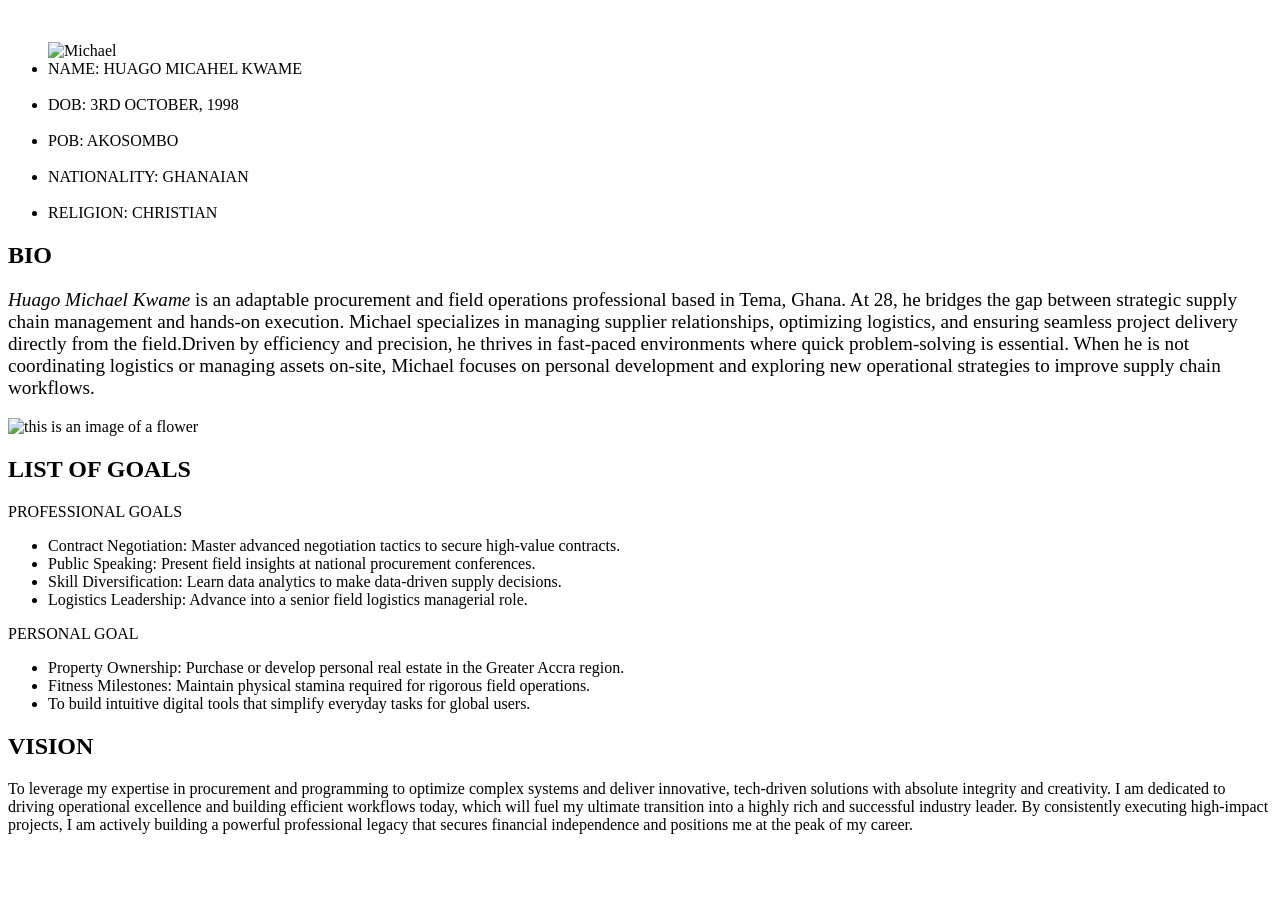
==== index.html @ 263546ea "Add files via upload" ====
<!DOCTYPE html>
<html lang="en">
    <head>
        <meta charset="UTF-8">
        <meta name="viewport" content="width=device-width, initial-scale=1.0">
        <title>HUAGO MICHAEL</title>
        <style>
     
             .centered-image {
                display: inline;
                margin-right: 95%;
                margin-left: 0%;
                width: 15%;
             }
             .standing-image {
                display:inline;
                margin-right:95%;
                margin-left:auto;
                width: 20%;

             }
       
        </style>  
        <style>
         .image-item {
            display: inline-flex;
            content:"";
            background-image: url(profile.jpeg);
  list-style: none;
}

.image-item img {
  width: 150px;
  

}
        </style> 
    
     </head>
    <body>
        
        </section>
        <section>
              
            <br>
        <DIv >
            <ul >
                <li class="image-item"><img src="profile.jpeg" alt="Michael" sizes=""></li>
                <li >NAME:   HUAGO MICAHEL KWAME</li>
                <br>
                <LI>DOB:    3RD OCTOBER, 1998</LI>
                <br>
                <LI>POB:    AKOSOMBO</LI>
                <br>
                <LI>NATIONALITY:    GHANAIAN</LI>
                <br>
                <LI>RELIGION:   CHRISTIAN</LI>

            </ul>
        </DIv>
        </section>
        <h2>BIO</h2>
            <p style="font-size: 120%";> <em >Huago Michael Kwame</em> is an adaptable procurement
                 and field operations professional based in Tema,
                 Ghana. At 28, he bridges the gap between strategic supply chain management and hands-on execution.
                  Michael specializes in managing supplier relationships, optimizing logistics, 
                  and ensuring seamless project delivery directly from the field.Driven by efficiency and precision,
                   he thrives in fast-paced environments where quick problem-solving is essential.
                    When he is not coordinating logistics or managing assets on-site, 
                    Michael focuses on personal development and exploring new operational strategies to 
                    improve supply chain workflows.</p>
                
            <img src="michael2.jpeg" width="150px" alt="this is an image of a flower" >
            
        

        </section>

        <section>
            <h2>LIST OF GOALS</h2>
            <p>PROFESSIONAL GOALS </p>
            <ul> 
                <li>Contract Negotiation: Master advanced negotiation tactics to secure high-value contracts.</li>
                <li>Public Speaking: Present field insights at national procurement conferences.</li>
                <li>Skill Diversification: Learn data analytics to make data-driven supply decisions.</li>
                <LI>Logistics Leadership: Advance into a senior field logistics managerial role.</LI>
        </ul>
        <p>PERSONAL GOAL</p>
        <ul>
            <li>Property Ownership: Purchase or develop personal real estate in the Greater Accra region.</li>
            <li>Fitness Milestones: Maintain physical stamina required for rigorous field operations.</li>
            <li>To build intuitive digital tools that simplify everyday tasks for global users.</li>
        </ul>
        </section>
        <SEction>
            <h2>VISION</h2>
            <p>To leverage my expertise in procurement and programming to optimize complex systems and deliver innovative,
                 tech-driven solutions with absolute integrity and creativity.
                  I am dedicated to driving operational excellence and building efficient workflows today,
                   which will fuel my ultimate transition into a highly rich and successful industry leader.
                    By consistently executing high-impact projects, I am actively building a powerful 
                    professional legacy that secures financial independence 
                    and positions me at the peak of my career.</p>
        </SEction>
        
       
    
    </body>
</html>
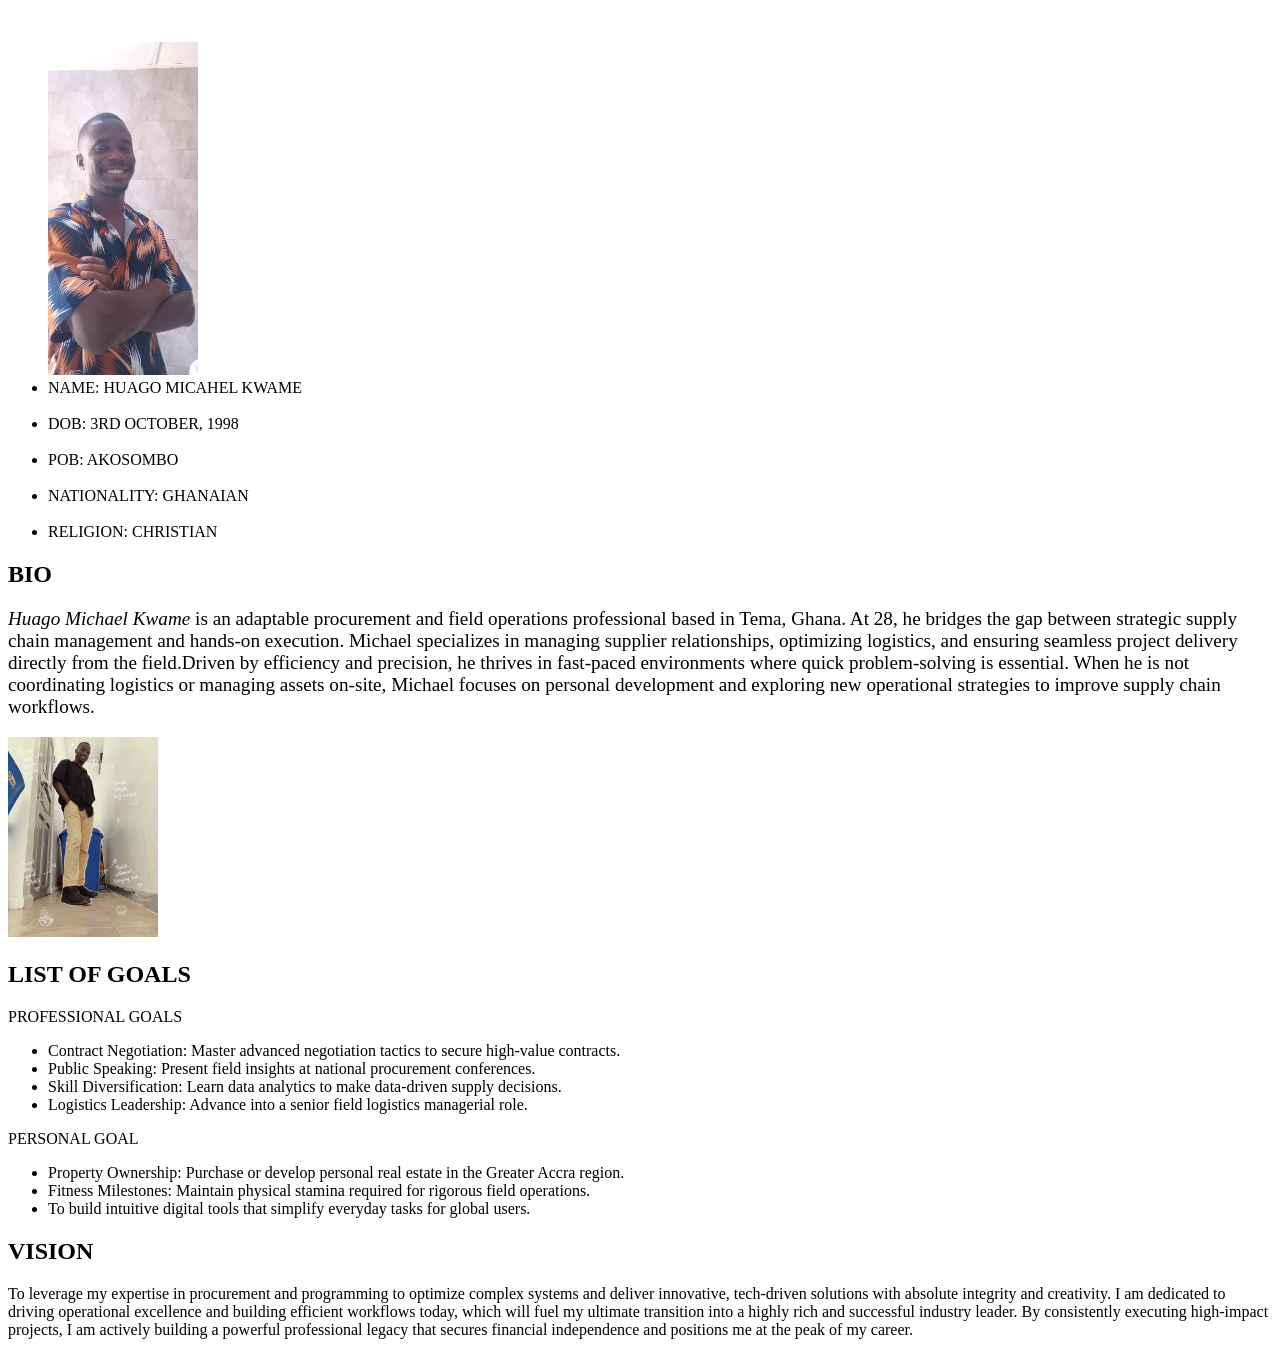
==== commit 0f30eef9: "Add files via upload" ====
--- a/index.html
+++ b/index.html
@@ -70,7 +70,7 @@
                     Michael focuses on personal development and exploring new operational strategies to 
                     improve supply chain workflows.</p>
                 
-            <img src="michael2.jpeg" width="150px" alt="this is an image of a flower" >
+            <img src="michael2.jpeg" width="150px" alt="this is an image of a michael" >
             
         
 
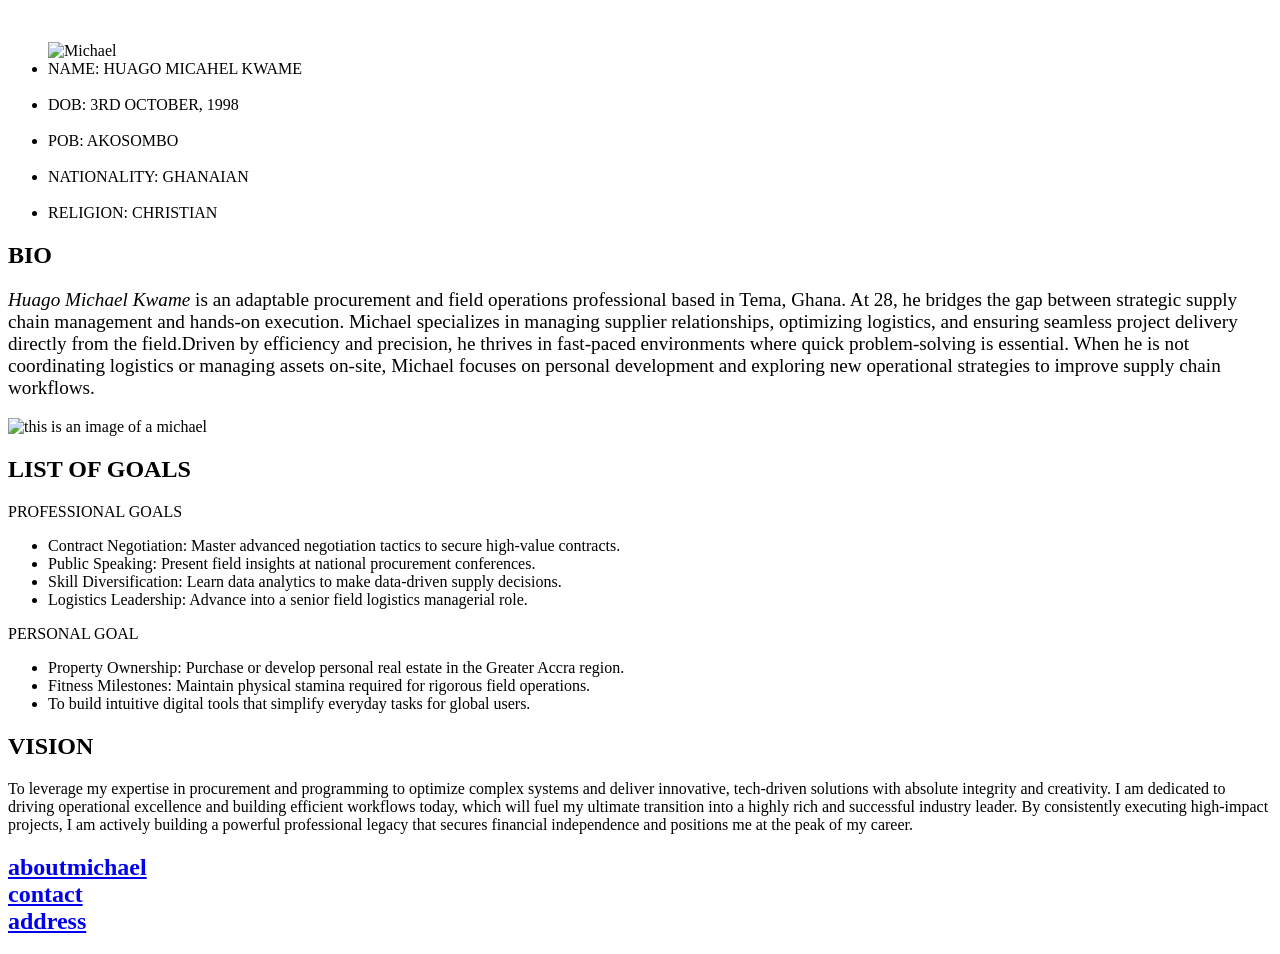
==== commit 3b3fa2ad: "Add files via upload" ====
--- a/index.html
+++ b/index.html
@@ -59,6 +59,7 @@
             </ul>
         </DIv>
         </section>
+        <section>
         <h2>BIO</h2>
             <p style="font-size: 120%";> <em >Huago Michael Kwame</em> is an adaptable procurement
                  and field operations professional based in Tema,
@@ -75,7 +76,6 @@
         
 
         </section>
-
         <section>
             <h2>LIST OF GOALS</h2>
             <p>PROFESSIONAL GOALS </p>
@@ -92,7 +92,7 @@
             <li>To build intuitive digital tools that simplify everyday tasks for global users.</li>
         </ul>
         </section>
-        <SEction>
+        <section>
             <h2>VISION</h2>
             <p>To leverage my expertise in procurement and programming to optimize complex systems and deliver innovative,
                  tech-driven solutions with absolute integrity and creativity.
@@ -101,7 +101,18 @@
                     By consistently executing high-impact projects, I am actively building a powerful 
                     professional legacy that secures financial independence 
                     and positions me at the peak of my career.</p>
-        </SEction>
+        </section>
+        <section>
+            
+            <h2>
+            <a href="aboutmichael.html">aboutmichael</a>
+            <br>
+            <a href="contact.html">contact</a>
+            <br>
+            <a href="address.html">address</a>
+            </h2>
+            
+        </section>
         
        
     
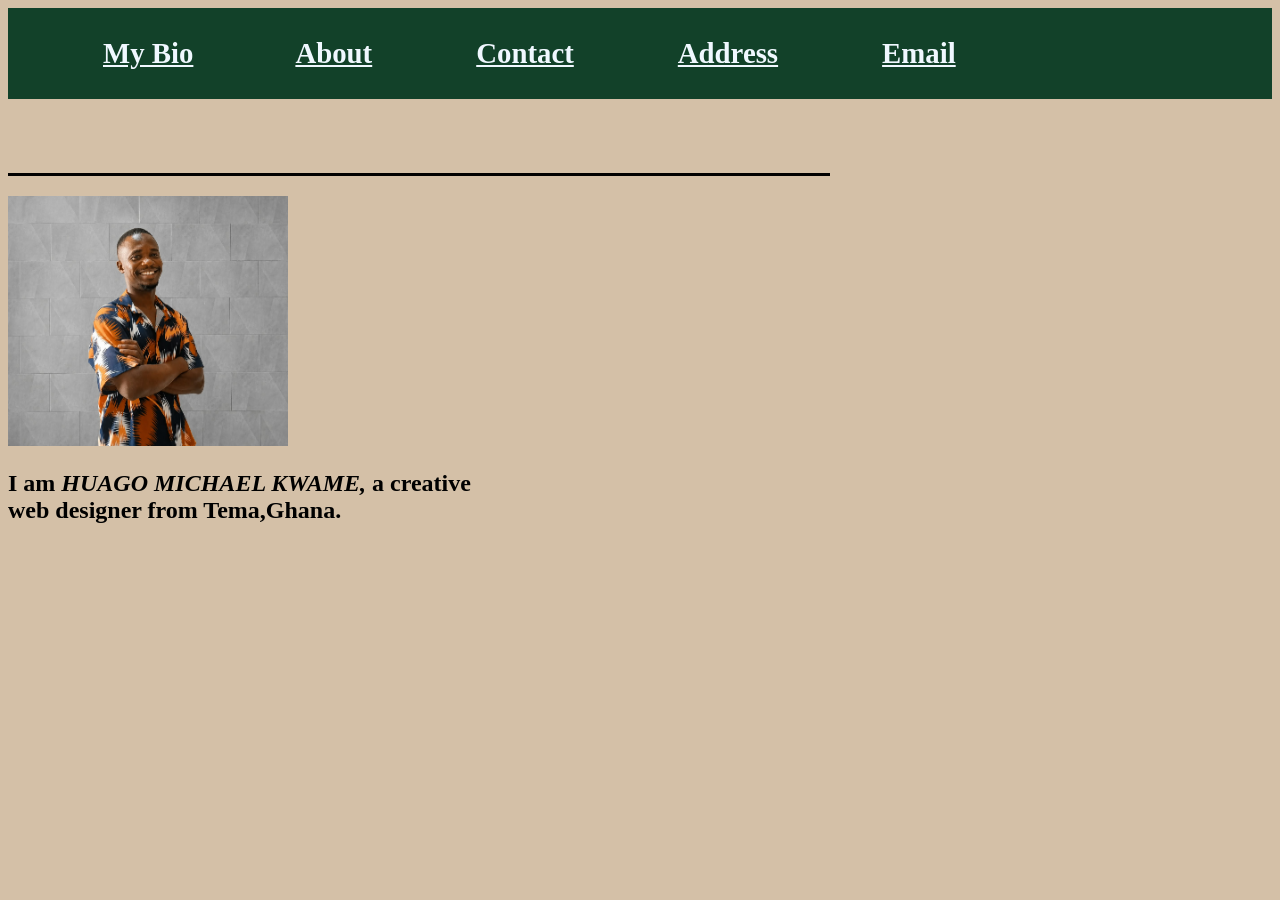
==== commit edb10b90: "Add files via upload" ====
--- a/index.html
+++ b/index.html
@@ -22,99 +22,101 @@
        
         </style>  
         <style>
-         .image-item {
-            display: inline-flex;
+           
+         .image-item{
             content:"";
-            background-image: url(profile.jpeg);
-  list-style: none;
-}
+            display:flex;
+            background-image:var(100%);
+            width: 250px;
+            height:250px;
+            
+         }
+        
+         </style>
+        <style>
+            .best{
+                content:"";
+                display:inline-flexbox;
+                background-image: url(summer-beach-photo.jpg);
+                            
+            }
+            .best{
+                width: 100%;
+                height: 100%;
+            }
+        </style> 
+        <style>
+            .nav-links{
+                display: flex;
+                list-style: none;
+                gap: 2px;
+             
 
-.image-item img {
-  width: 150px;
-  
+            }
+            .nav-links a{display: inline-flexbox;padding: 2x;
+                color: aqua;
 
-}
-        </style> 
+            }
+            .nav-links a:hover{ background-color: aqua;}
+
+
+        </style>
+        <style>
+            .line{
+                
+                display: inline-flexbox;
+                border-top: solid  rgb(1, 0, 0);
+                width: 65%;
+            }
+          
+        </style>
+        <style>
+           .position{
+            display: flex;
+            width: 250px;
+            height: 250px;
+            
+           }
+           .position{
+            object-fit: fill;
+        }
+        </style>
     
      </head>
-    <body>
+    <body style="background-color: rgb(212, 192, 167);">
+         <section style="background-color: rgb(18, 65, 41);padding: 5px; text-align:start;">
+            <nav aria-label="main navigation">
+            <h2>
+                <ul class="nav-links">  
+            <li><a href="bio.html" style="font-size: larger;color: aliceblue;margin: 50px;" >My Bio</a></li>
+            <li><a href="aboutmichael.html" style="font-size: larger;color: aliceblue;margin: 50px;" >About</a></li>
+            <br>
+            <li><a href="contact.html"  style="font-size: larger;color: aliceblue;margin: 50px;">Contact</a></li>
+            <br>
+            <li ><a href="address.html" style="font-size: larger;color: aliceblue;margin: 50px;">Address</a></li>
+            <br>
+            <li><a href="email.html" style="font-size: larger;color: aliceblue;margin: 50px;" >Email</a></li>
+            </h2>
+            </ul>
+            </nav>
+        </section>
+        <main>
+        <section>
+
+           <br>
+           <br>
+           <br>
+           <h2 class="line"   ></h2>
+            <h2 class="position" ><img src="frontpic.jpeg"   alt="Michael">
+           <h2 ><p style="width:40%;">I am <em> HUAGO MICHAEL KWAME,</em>  a  creative web designer from Tema,Ghana.  
+            </p></h2>
+           
+
+            </h2>
         
-        </section>
-        <section>
-              
-            <br>
-        <DIv >
-            <ul >
-                <li class="image-item"><img src="profile.jpeg" alt="Michael" sizes=""></li>
-                <li >NAME:   HUAGO MICAHEL KWAME</li>
-                <br>
-                <LI>DOB:    3RD OCTOBER, 1998</LI>
-                <br>
-                <LI>POB:    AKOSOMBO</LI>
-                <br>
-                <LI>NATIONALITY:    GHANAIAN</LI>
-                <br>
-                <LI>RELIGION:   CHRISTIAN</LI>
-
-            </ul>
-        </DIv>
-        </section>
-        <section>
-        <h2>BIO</h2>
-            <p style="font-size: 120%";> <em >Huago Michael Kwame</em> is an adaptable procurement
-                 and field operations professional based in Tema,
-                 Ghana. At 28, he bridges the gap between strategic supply chain management and hands-on execution.
-                  Michael specializes in managing supplier relationships, optimizing logistics, 
-                  and ensuring seamless project delivery directly from the field.Driven by efficiency and precision,
-                   he thrives in fast-paced environments where quick problem-solving is essential.
-                    When he is not coordinating logistics or managing assets on-site, 
-                    Michael focuses on personal development and exploring new operational strategies to 
-                    improve supply chain workflows.</p>
-                
-            <img src="michael2.jpeg" width="150px" alt="this is an image of a michael" >
-            
+            </section> 
+           
+        </main>
         
-
-        </section>
-        <section>
-            <h2>LIST OF GOALS</h2>
-            <p>PROFESSIONAL GOALS </p>
-            <ul> 
-                <li>Contract Negotiation: Master advanced negotiation tactics to secure high-value contracts.</li>
-                <li>Public Speaking: Present field insights at national procurement conferences.</li>
-                <li>Skill Diversification: Learn data analytics to make data-driven supply decisions.</li>
-                <LI>Logistics Leadership: Advance into a senior field logistics managerial role.</LI>
-        </ul>
-        <p>PERSONAL GOAL</p>
-        <ul>
-            <li>Property Ownership: Purchase or develop personal real estate in the Greater Accra region.</li>
-            <li>Fitness Milestones: Maintain physical stamina required for rigorous field operations.</li>
-            <li>To build intuitive digital tools that simplify everyday tasks for global users.</li>
-        </ul>
-        </section>
-        <section>
-            <h2>VISION</h2>
-            <p>To leverage my expertise in procurement and programming to optimize complex systems and deliver innovative,
-                 tech-driven solutions with absolute integrity and creativity.
-                  I am dedicated to driving operational excellence and building efficient workflows today,
-                   which will fuel my ultimate transition into a highly rich and successful industry leader.
-                    By consistently executing high-impact projects, I am actively building a powerful 
-                    professional legacy that secures financial independence 
-                    and positions me at the peak of my career.</p>
-        </section>
-        <section>
-            
-            <h2>
-            <a href="aboutmichael.html">aboutmichael</a>
-            <br>
-            <a href="contact.html">contact</a>
-            <br>
-            <a href="address.html">address</a>
-            </h2>
-            
-        </section>
-        
-       
-    
     </body>
 </html>
